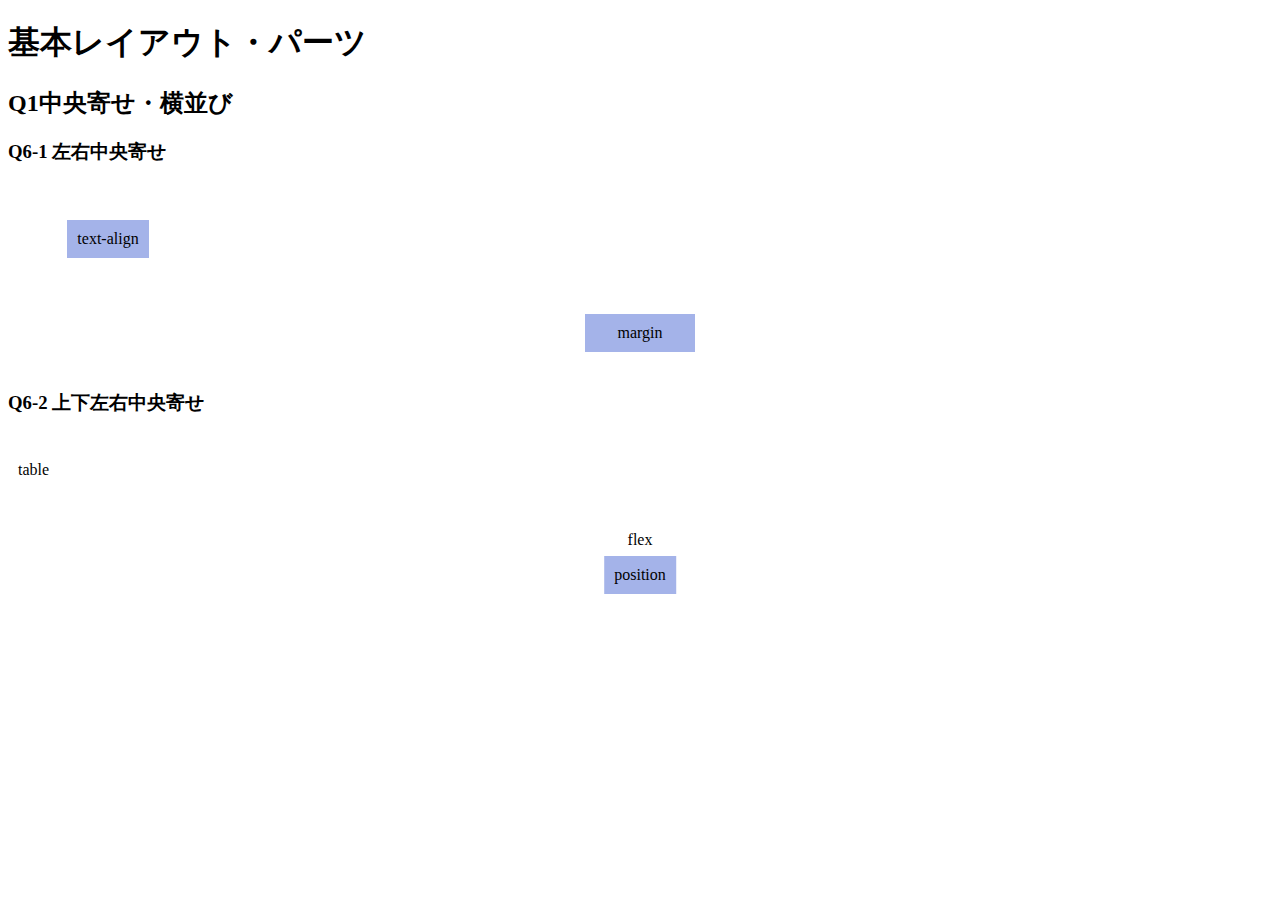
==== q1/q1/index.html @ e86c941b "課題提出" ====
<!DOCTYPE html>
<html lang="ja">

<head>
  <meta charset="UTF-8">
  <meta name="viewport" content="width=device-width, initial-scale=1.0">
  <link rel="stylesheet" href="./css/reset.css">
  <link rel="stylesheet" href="./css/base.css">
  <link rel="stylesheet" href="./css/style.css">
  <title>LayoutParts-Q1</title>
</head>

<body>
  <div class="wrapper">
    <h1 class="title">基本レイアウト・パーツ</h1>
    <h2 class="sub--title">Q1中央寄せ・横並び</h2>
    <h3 class="question--title">Q6-1 左右中央寄せ</h3>
    <!-- Q1-1の回答はここから -->
    <!-- text-alignを使って左右中央寄せ -->
    <div class="q1--horizontality">
      <div class="text-align">
        <p class="text">text-align</p>
      </div>
    </div>
    <!-- margin -->
    <!-- marginを使って左右中央寄せ -->
    <div class="q1--horizontality">
      <div class="margin">
        <p class="margin-text">margin</p>
      </div>
    </div>
    <!-- Q1-1の回答はここまで -->
    <h3 class="question--title">Q6-2 上下左右中央寄せ</h3>
    <!-- Q1-2の回答はここから -->
    <!-- tableを使って上下左右中央寄せ -->
    <div class="q1--perimeter table">
        <div class="table-text">
          <p>table</p>
      </div>
    </div>
    <!-- flexを使って上下左右中央寄せ -->
    <div class="q1--perimeter flex">
      <div class="flex-text">
        <p>flex</p>
      </div>
    </div>
    <!-- positionを使って上下左右中央寄せ -->
    <div class="q1--position">
      <div class="container">
        <div class="position-text">
          <p>position</p>
        </div>
      </div>
    </div>
    <!-- Q1-2の回答はここまで -->
  </div>
</body>

</html>
---- q1/q1/css/style.css ----
@charset "UTF-8";
/* 回答はここから */

.text {
  font-size: 16px;
  background: #a4b3e9;
  display: inline-block;
  padding: 10px;
  text-align: center;
}

.text-align {
  background: #fff;
  text-align: center;
  width: 200px;
  padding: 20px 0;
}

.margin {
  background: #fff;
  width: 200px;
  padding: 20px 0;
  margin: 0 auto;
}

.margin-text {
  font-size: 16px;
  background: #a4b3e9;
  display: block;
  padding: 10px;
  text-align: center;
  width: 90px;
  margin: 0 auto;
}

.table {
  display: table;
}

.table-text {
  display: table-cell;
  vertical-align: middle;
  text-align: center;
}

.table-text p {
  background: #fff;
  padding: 10px;
  display: inline-block;
  font-size: 16px;
}

.flex {
  display: flex;
  justify-content: center;
  align-items: center;
}

.flex-text p {
  padding: 10px;
  background: #fff;
  font-size: 16px;
}

.position-text p{
  font-size: 16px;
  background: #a4b3e9;
  padding: 10px;
  text-align: center;
  display: inline-block;
}

.container {
  position: relative;
}

.position-text {
  position: absolute;
  top: 50%;
  left: 50%;
  transform: translate(-50%,-50%);
}
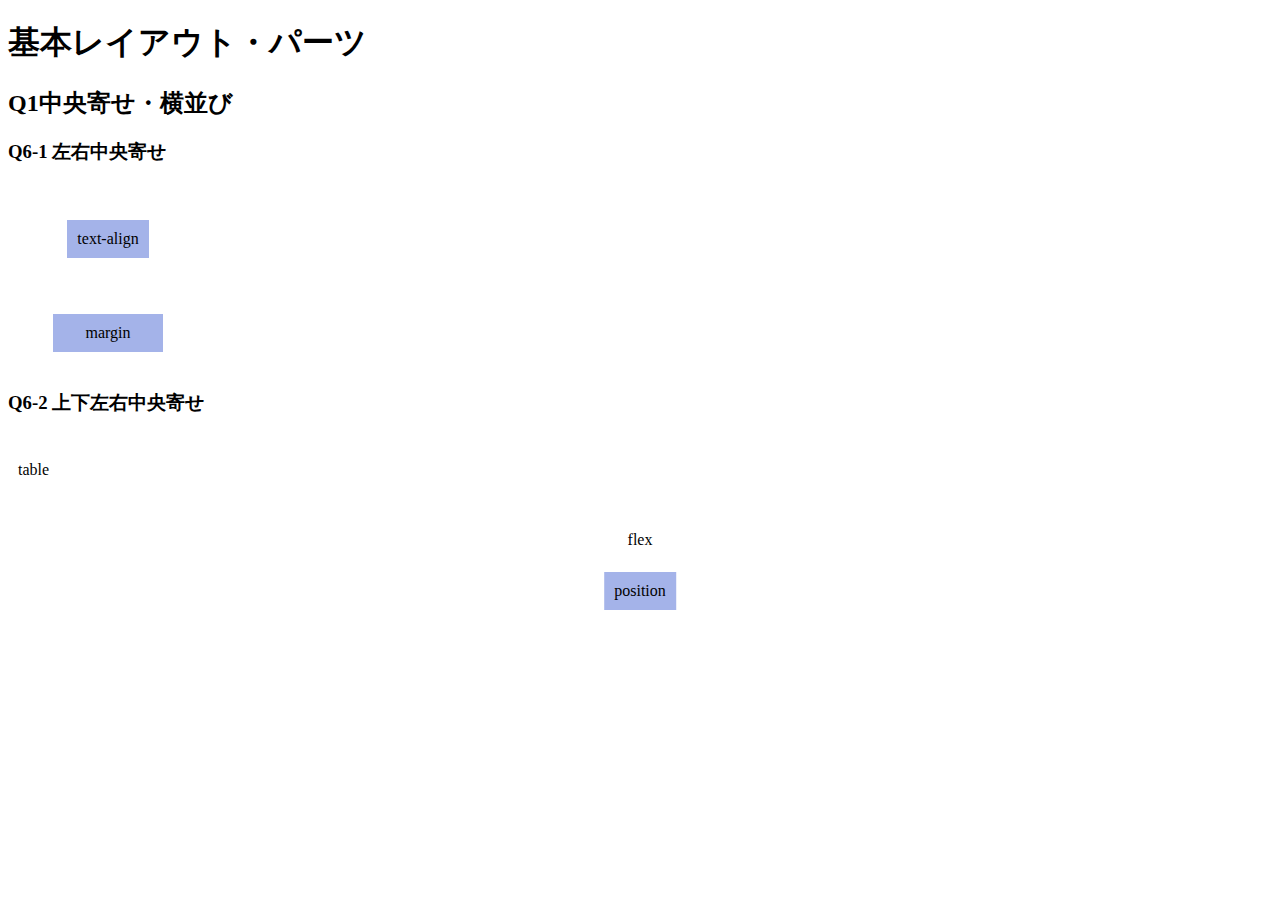
==== commit 2e7ed03b: "再提出" ====
--- a/q1/q1/index.html
+++ b/q1/q1/index.html
@@ -18,38 +18,38 @@
     <!-- Q1-1の回答はここから -->
     <!-- text-alignを使って左右中央寄せ -->
     <div class="q1--horizontality">
-      <div class="text-align">
-        <p class="text">text-align</p>
+      <div class="inline--box">
+        <div class="align--box">
+          <p class="align--text">text-align</p>
+        </div>
       </div>
-    </div>
+    </div>  
     <!-- margin -->
     <!-- marginを使って左右中央寄せ -->
     <div class="q1--horizontality">
-      <div class="margin">
-        <p class="margin-text">margin</p>
+      <div class="inline--box">
+        <div>
+          <p class="margin--text">margin</p>
+        </div>
       </div>
     </div>
     <!-- Q1-1の回答はここまで -->
     <h3 class="question--title">Q6-2 上下左右中央寄せ</h3>
     <!-- Q1-2の回答はここから -->
     <!-- tableを使って上下左右中央寄せ -->
-    <div class="q1--perimeter table">
-        <div class="table-text">
-          <p>table</p>
+    <div class="q1--perimeter d--table">
+      <div class="d--cell">
+        <p class="table--text">table</p>
       </div>
     </div>
     <!-- flexを使って上下左右中央寄せ -->
-    <div class="q1--perimeter flex">
-      <div class="flex-text">
-        <p>flex</p>
-      </div>
+    <div class="q1--perimeter d--flex">
+      <p class="flex--text">flex</p>
     </div>
     <!-- positionを使って上下左右中央寄せ -->
     <div class="q1--position">
-      <div class="container">
-        <div class="position-text">
-          <p>position</p>
-        </div>
+      <div class="container p--relative">
+        <p class="p--absolute">position</p>
       </div>
     </div>
     <!-- Q1-2の回答はここまで -->
--- a/q1/q1/css/style.css
+++ b/q1/q1/css/style.css
@@ -1,84 +1,67 @@
 @charset "UTF-8";
 /* 回答はここから */
+.inline--box {
+  display: inline-block;
+  width: 200px;
+  padding: 20px 0;
+  font-size: 16px;
+  background-color: #fff;
+}
 
-.text {
-  font-size: 16px;
-  background: #a4b3e9;
-  display: inline-block;
-  padding: 10px;
+.align--box {
   text-align: center;
 }
 
-.text-align {
-  background: #fff;
-  text-align: center;
-  width: 200px;
-  padding: 20px 0;
+.align--text {
+  display: inline-block;
+  padding: 10px;
+  background: #a4b3e9;
 }
 
-.margin {
-  background: #fff;
-  width: 200px;
-  padding: 20px 0;
+.margin--text {
+  text-align: center;
   margin: 0 auto;
+  width: 90px;
+  padding: 10px;
+  background: #a4b3e9;
 }
 
-.margin-text {
-  font-size: 16px;
-  background: #a4b3e9;
-  display: block;
-  padding: 10px;
-  text-align: center;
-  width: 90px;
-  margin: 0 auto;
-}
-
-.table {
+.d--table {
   display: table;
 }
 
-.table-text {
+.d--cell {
+  text-align: center;
   display: table-cell;
   vertical-align: middle;
-  text-align: center;
 }
 
-.table-text p {
-  background: #fff;
+.table--text {
   padding: 10px;
-  display: inline-block;
-  font-size: 16px;
-}
-
-.flex {
-  display: flex;
-  justify-content: center;
-  align-items: center;
-}
-
-.flex-text p {
-  padding: 10px;
-  background: #fff;
-  font-size: 16px;
-}
-
-.position-text p{
-  font-size: 16px;
-  background: #a4b3e9;
-  padding: 10px;
-  text-align: center;
+  background-color: #fff;
   display: inline-block;
 }
 
-.container {
+.d--flex {
+  display: flex;
+  align-items: center;
+  justify-content: center;
+}
+
+.flex--text {
+  padding: 10px;
+  background-color: #fff;
+}
+
+.p--relative {
   position: relative;
 }
 
-.position-text {
+.p--absolute {
   position: absolute;
   top: 50%;
   left: 50%;
-  transform: translate(-50%,-50%);
-}
-
-
+  transform: translate(-50%, -50%);
+  padding: 10px;
+  background: #a4b3e9;
+}